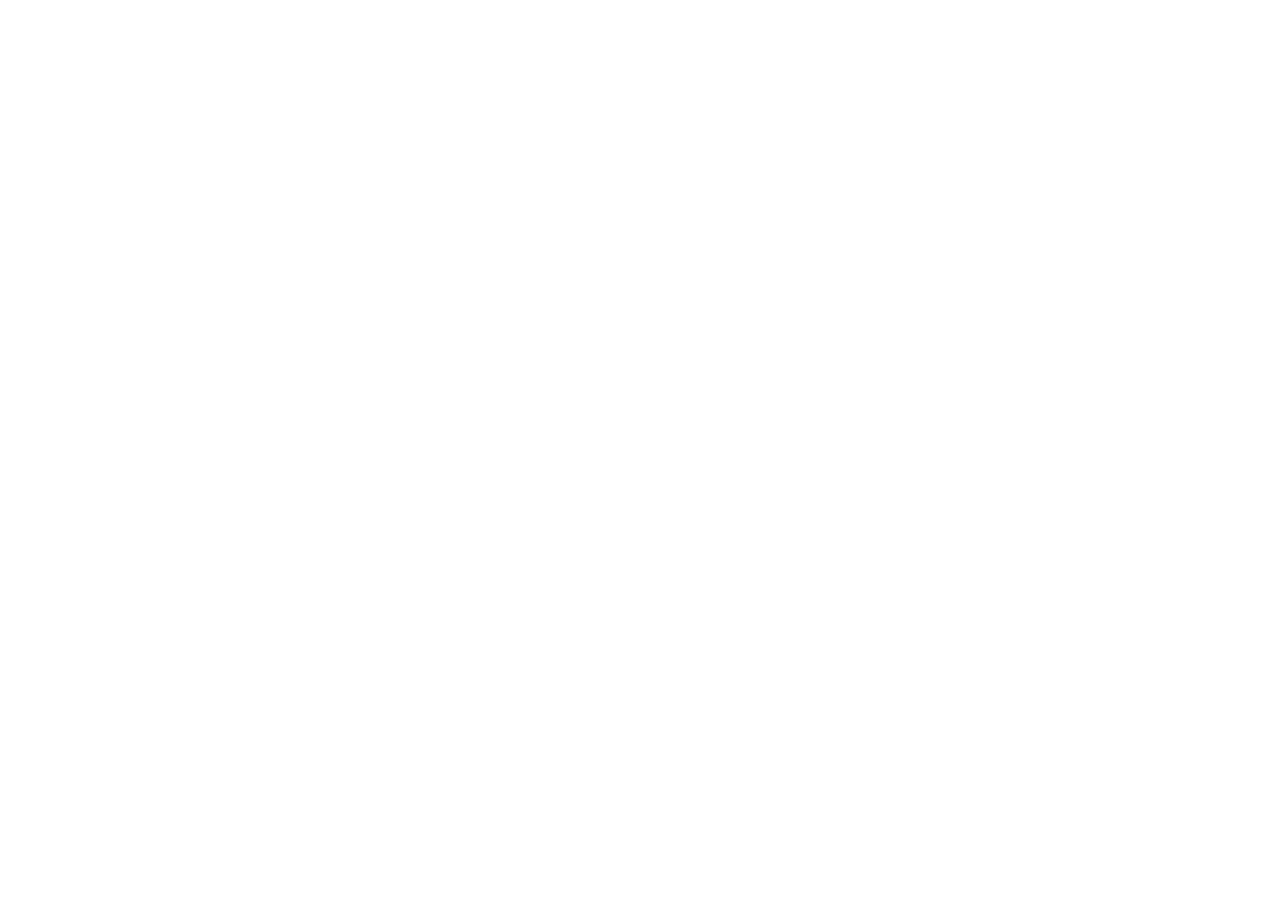
==== index.html @ 3201cd5f "begin" ====
<!DOCTYPE html>
<html lang="en">
<head>
    <meta charset="UTF-8">
    <meta http-equiv="X-UA-Compatible" content="IE=edge">
    <meta name="viewport" content="width=device-width, initial-scale=1.0">
    <title>Document</title>
</head>
<body>
    
</body>
</html>
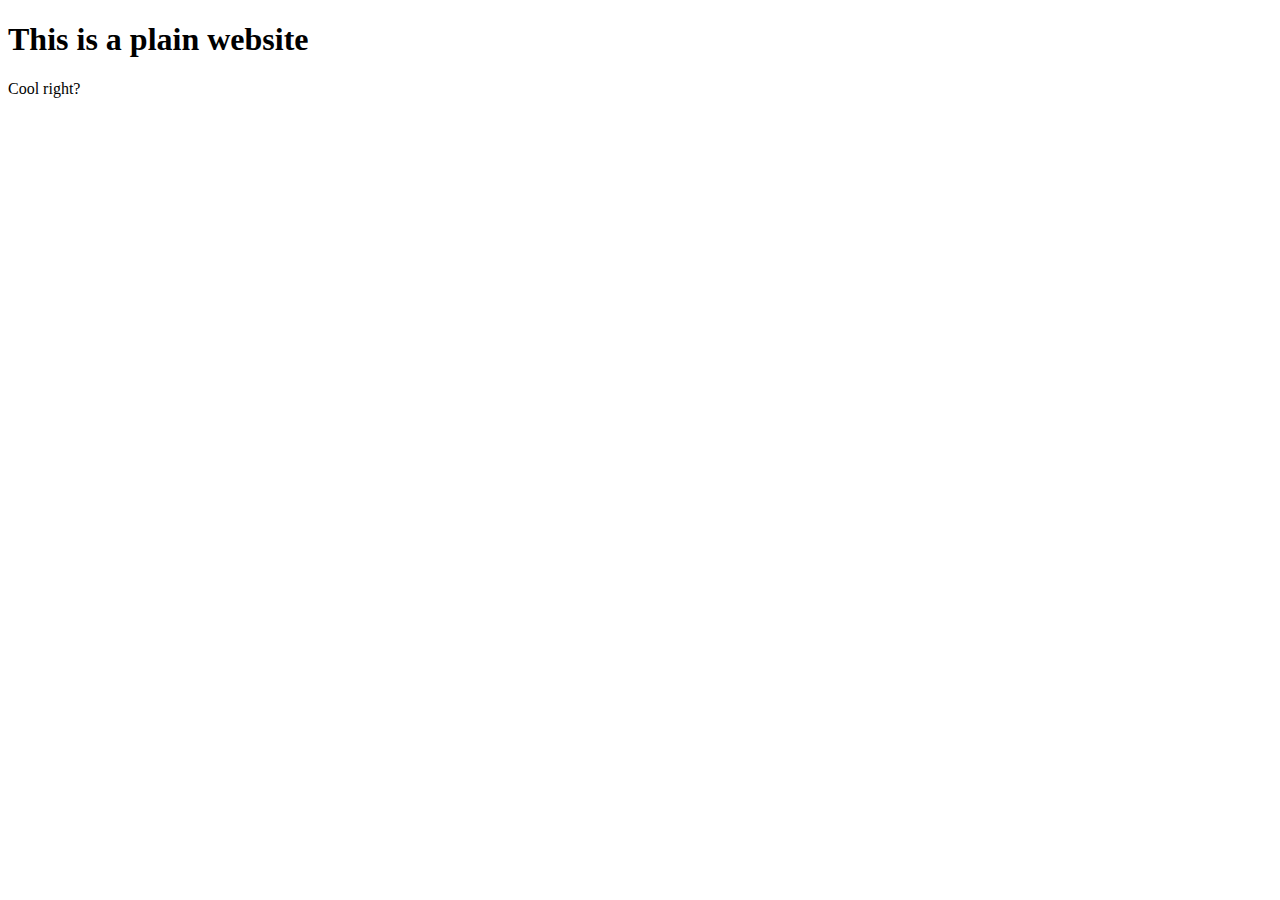
==== commit 8f232752: "update to index.html" ====
--- a/index.html
+++ b/index.html
@@ -7,6 +7,7 @@
     <title>Document</title>
 </head>
 <body>
-    
+    <h1> This is a plain website</h1>
+    <p>Cool right?</p>
 </body>
 </html>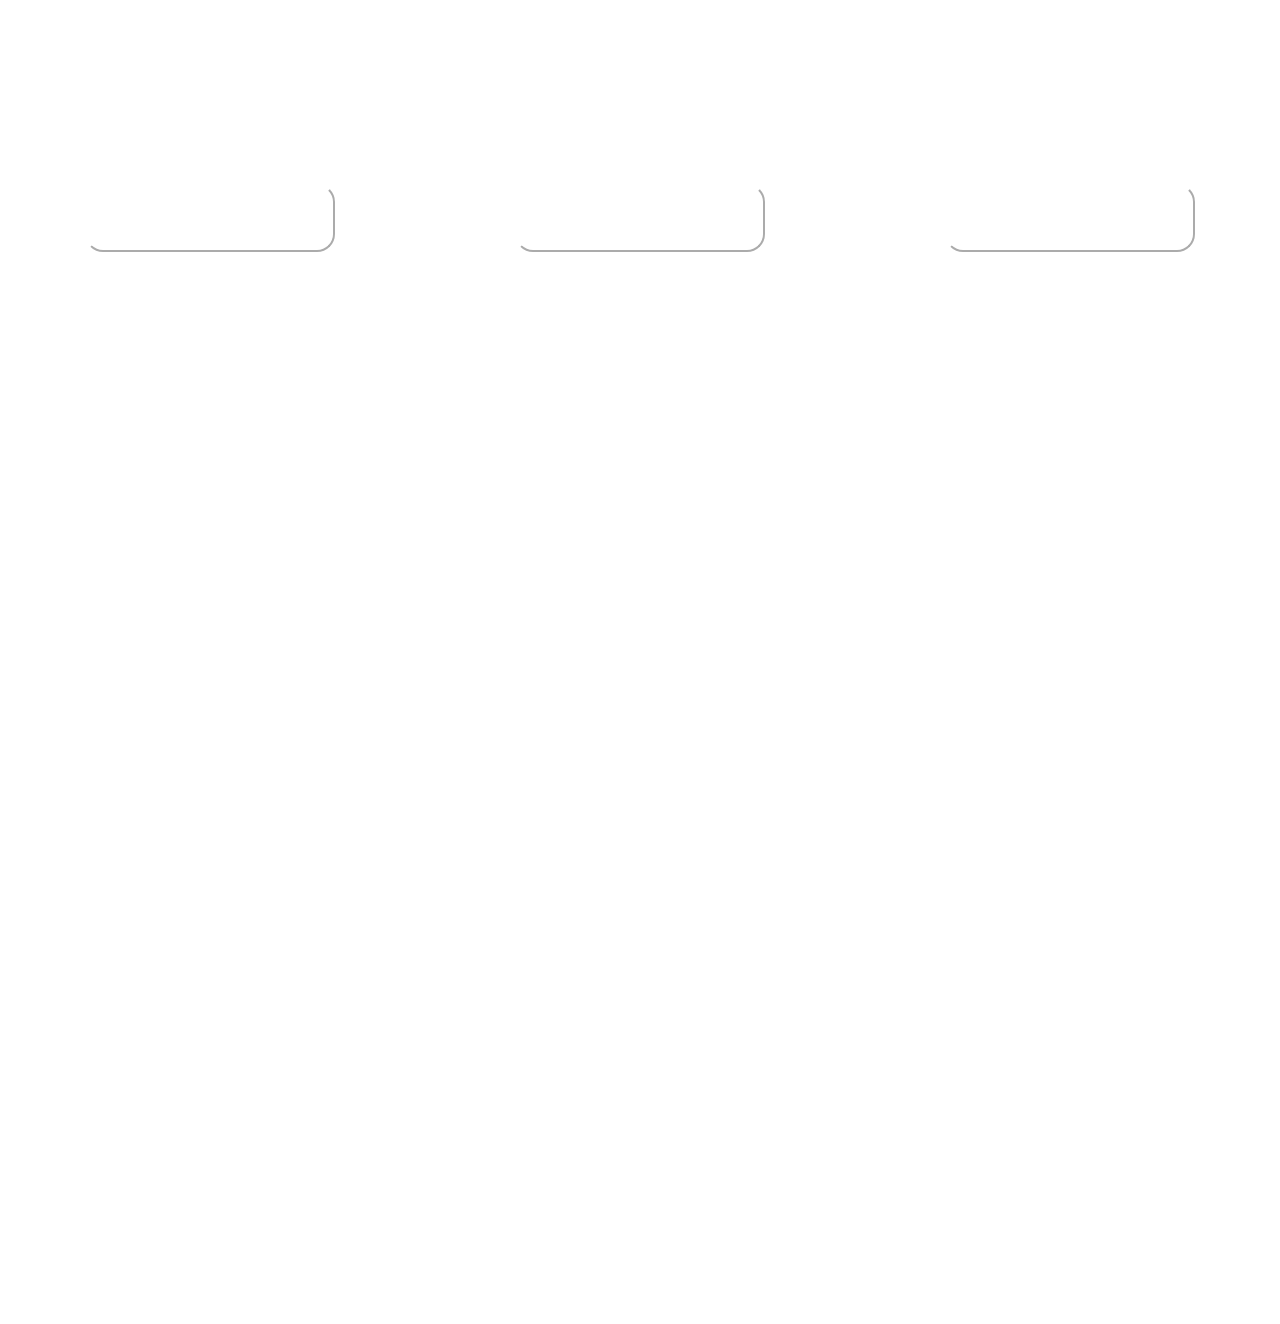
==== commit 1fa0686d: "renamed 'home' to 'index'" ====
--- a/index.html
+++ b/index.html
@@ -1,13 +1,56 @@
 <!DOCTYPE html>
-<html lang="en">
-<head>
-    <meta charset="UTF-8">
-    <meta http-equiv="X-UA-Compatible" content="IE=edge">
-    <meta name="viewport" content="width=device-width, initial-scale=1.0">
-    <title>Document</title>
-</head>
-<body>
-    <h1> This is a plain website</h1>
-    <p>Cool right?</p>
-</body>
+<html>
+    <head>
+        <!-- This is The viewport -- A window part of the page that the user can only see-->
+        <meta name="viewport" content="width=device-width, initial-scale=1.0">
+        <title>United Church of Christ in the Philippines</title>
+        <link rel="stylesheet"  href= "index.css">
+        <link rel="--Font-Family" href = "fonts/Quicksand/Quicksand-VariableFont_wght.ttf">
+        <!-- my favicon -->
+        <link rel="shortcut icon" type = "image/jpg" href = "img/logo.jpg">
+    </head>
+    <body>
+        <!-- this is the link for javaScript(home)-->
+        <script src ="home.js"></script>
+        <!--logo for the church-->
+        <div class = "logo" alt ="Logo Church">
+        </div>
+        <!-- Image church -->
+        <div class="image-church" alt = "Main Picture">
+            <div class= "header">
+                <!--Font-Family should be identical to the paper font-->
+                <h1 class= "uccp">UCCP|Baguio</h1>
+                <h1 class= "head">
+                    United Church of Christ in the Philippines
+                </h1>
+            </div>
+            <!--Container of Buttons-->
+            <div class="buttons">
+                <a href = "join.html">
+                    <button class ="Join">  
+                        Join us
+                    </button>
+                </a>
+                <a href="give.html">
+                    <button class = "Give">
+                        Give
+                    </button>
+                </a>
+                <a href="about.html">
+                    <button class = "About">
+                        About us
+                    </button>
+                </a>
+            </div>
+            <section class="text_content">
+                <h1>
+                    "Sustained by God's Amazing Grace"
+                </h1>
+                <p><i>
+                    1 peter 5:60
+                </i>
+                </p>
+            </section>
+         </div>
+    </body>
 </html>--- a/index.css
+++ b/index.css
@@ -0,0 +1,82 @@
+html {
+    font-family: "CustomFont";
+    src: url("fonts/Quicksand/Quicksand-VariableFont_wght.ttf");
+  }
+  
+  .header {
+    text-align: center;
+    margin-top: -450px;
+  }
+  
+  .head {
+    font-size: 2.5rem;
+    padding-bottom: 50px;
+  }
+  /*button container*/
+  .buttons {
+    display: flex;
+    justify-content: center;
+  }
+  
+  .text_content {
+    margin-top: 250px;
+    font-size: 3.5rem;
+  }
+  .uccp{
+    margin-right: 10px;
+    position: relative;
+  }
+  h1, p {
+    margin: 0%;
+    text-align: center;
+    color: white;
+    
+  }
+  /*the buttons*/
+  .Join,
+  .Give,
+  .About {
+    /*Box model Properties*/
+    position: relative;
+    width: 250px;
+    border-width: 2.0px;   /*set the border first before coloring*/
+    display: inline-block;
+    /*Typography*/
+    font-size: 20px;
+    /*colors and background*/
+    background-color: transparent;
+    border-color:white;
+    /*border and border radius*/
+    border-radius: 18px;
+    /*Padding and Margin*/
+    padding: 15px 32px;
+    margin-top: -135px;
+    margin-left: 35px;
+    margin: 0 90px; /* This part created some space gaps*/
+    /*Text-Alignment*/
+    text-align: center;
+    /*transitions and effect*/
+    font-size: 30px;
+    color: white;
+    font-family: "CustomFont";
+    src: url("fonts/Quicksand/Quicksand-VariableFont_wght.ttf");
+  }
+  /*let's make a tooltip effect*/
+ 
+  .Join:hover{
+    content: counter(content);
+  }
+  
+  body{
+    overflow: hidden;
+    margin: 0;
+  }
+  .image-church {
+    background-image: url(img/home.jpg);
+    background-repeat: no-repeat;
+    background-size: 100% 100%;
+    padding-top: 500px;
+    padding-bottom: 500px;
+    margin-top: 0px;
+    margin-bottom: 0px;
+  }
